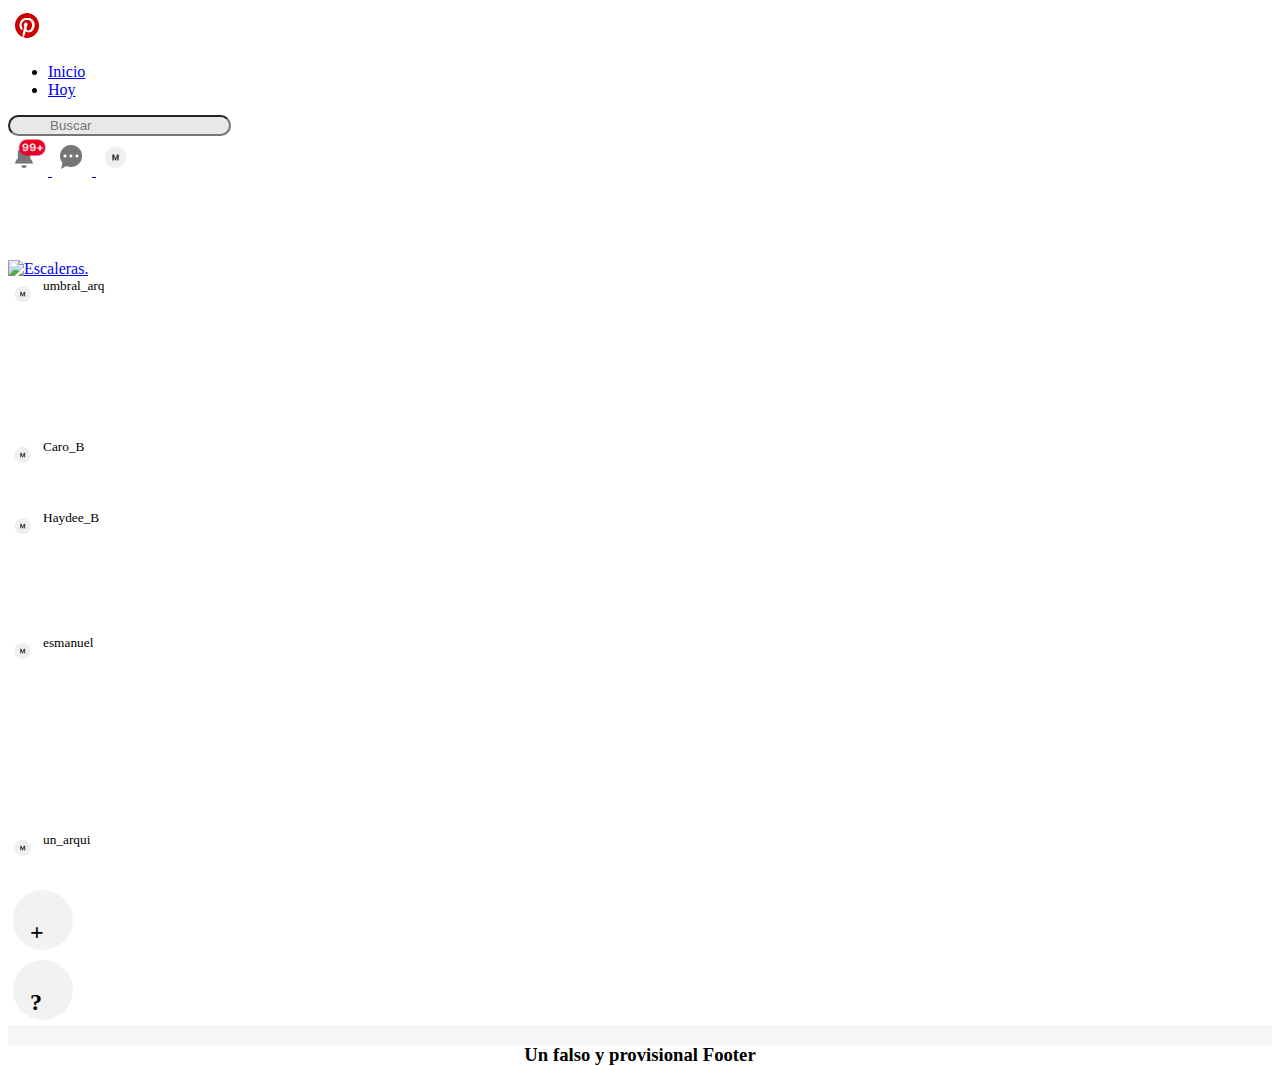
==== index.html @ 9bbf5697 "cambios carta" ====
<!doctype html>
<html lang="en">

<head>
    <meta charset="utf-8">
    <meta name="viewport" content="width=device-width, initial-scale=1">
    <title>Clon Pinterest Bootstrap</title>
    <link href="https://cdn.jsdelivr.net/npm/bootstrap@5.2.0-beta1/dist/css/bootstrap.min.css" rel="stylesheet"
        integrity="sha384-0evHe/X+R7YkIZDRvuzKMRqM+OrBnVFBL6DOitfPri4tjfHxaWutUpFmBp4vmVor" crossorigin="anonymous">
    <link rel="stylesheet" href="style.css">
</head>

<body>
    <!---------------------- MENU NAVEGACION ------------------------>
    <nav class="navbar fixed-top navbar-expand-sm bg-light ">
        <div class="container-fluid">
            <!-- ICONO PINTEREST -->
            <div class="collapse navbar-collapse" id="navbarSupportedContent">
                <a class="navbar-brand" href="index.html">
                    <img src="./img/icono.png" alt="" width="40" height="35">
                </a>

                <ul class="navbar-nav me-auto mb-2 mb-lg-0">
                    <li class="nav-item">
                        <!-- BOTON INICIO Y HOY -->
                        <a class="nav-link active" aria-current="page" href="#">Inicio</a>
                    </li>
                    <li class="nav-item">
                        <a class="nav-link" href="#">Hoy</a>
                    </li>
                    <!-- BARRA BUSQUEDA -->
                </ul>
                <form class="container-fluid">
                    <div class="input-group">
                        <input type="text" class="form-control barra-busqueda-inicio" placeholder="Buscar"
                            aria-label="Buscar" aria-describedby="basic-addon1">
                    </div>
                </form>
                <!-- ICONOS FINAL -->
                <a class="navbar-brand" href="#">
                    <img src="./img/icono-campana.png" alt="" width="40" height="40">
                </a>
                <a class="navbar-brand" href="#">
                    <img src="./img/icono-bandeja.png" alt="" width="40" height="40">
                </a>
                <a class="navbar-brand" href="#">
                    <img src="./img/icono-perfil.png" alt="" width="40" height="40">
                </a>
            </div>
        </div>
    </nav>

    <!--------------- GRID MENÚ PRINCIPAL IMAGENES ----------------->
    <main>
        <div class="container overflow-hidden">
            <!-- FILA DE IMAGENES -->
            <div class="row m-5">
                <!-- style="border: 1px solid black; -->
                <!-- COLUMNA 1 -->
                <div class="col-sm-6 col-md-4 col-lg-2">

                    <div>
                        <a href="card.html">
                            <img class="w-100 rounded" src="https://www.revistaconstruye.com.mx/images/cara.jpg" alt="Escaleras.">
                        </a>
                        <!-- ALGUNAS IMAGENES TIENEN UN <div class="pie-foto"> QUE INCLUYE LA IMAGEN, ICONO DE PERFIL Y NOMBRE DE PERFIL-->
                        <div class="pie-foto">
                            <a class="icono-pie-foto" href="#">
                                <img src="./img/icono-perfil.png" alt="icono perfil" width="30" height="30">
                            </a>
                            <a class="link-pie-foto" href="#">
                                umbral_arq
                            </a>
                        </div>
                    </div>
                    <div>
                        <a href="">
                            <img class="w-100 mb-4 rounded"
                                src="https://i.pinimg.com/736x/e6/e6/c8/e6e6c85602fadab7f63e1113e98d6222.jpg" alt="">
                        </a>
                    </div>
                    <div>
                        <a href="">
                            <img class="w-100 mb-4 rounded"
                                src="https://i.pinimg.com/originals/6b/49/d1/6b49d177ff9ed7dda107e57ac843c6bc.jpg"
                                alt="">
                        </a>
                    </div>
                    <div>
                        <a href="">
                            <img class="w-100 mb-4 rounded"
                                src="https://fundacioncompartir.org/sites/default/files/styles/articulo/public/interiorismo-sostenible-una-nueva-alternativa-de-formacion-tecnologica.jpg?itok=Lvz7hcbD"
                                alt="">
                        </a>
                    </div>
                </div>
                <!-- COLUMNA 2 -->
                <div class="col-sm-6 col-md-4 col-lg-2">
                    <div>
                        <a href=""><img class="w-100 mb-4 rounded"
                                src="https://parkemueble.com/wp-content/uploads/2021/04/jardin-vertical-interior-703x1120.jpg"
                                alt="">
                        </a>
                    </div>
                    <div>
                        <a href="">
                            <img class="w-100 mb-4 rounded"
                                src="https://www.precisioncraft.com/log-homes-blog/wp-content/uploads/2018/09/Meitl-ext-dusk-1020x685.jpg"
                                alt="">
                        </a>
                    </div>
                    <div>
                        <a href="">
                            <img class="w-100 mb-4 rounded"
                                src="https://tallersan.com.mx/wp-content/uploads/2021/10/LINEA-VERTICAL-2-2-1024x1024.png"
                                alt="">
                        </a>
                    </div>
                    <div>
                        <a href="">
                            <img class="w-100 rounded"
                                src="https://i.pinimg.com/736x/69/54/df/6954df409f6b51d8728306b0836eb4db.jpg" alt="">
                        </a>
                        <div class="pie-foto">
                            <a class="icono-pie-foto" href="#">
                                <img src="./img/icono-perfil.png" alt="" width="30" height="30">
                                <a class="link-pie-foto" href="#">
                                    Caro_B
                                </a>
                        </div>
                    </div>
                </div>
                <!-- COLUMNA 3 -->
                <div class="col-sm-6 col-md-4 col-lg-2">
                    <div>
                        <a href="">
                            <img class="w-100 mb-4 rounded"
                                src="https://i.pinimg.com/736x/23/f4/57/23f457a7b0473db535b6ed5d83ae862d--modern-exterior-exterior-design.jpg"
                                alt="">
                        </a>
                    </div>
                    <div>
                        <a href="">
                            <img class="w-100 rounded"
                                src="https://i0.wp.com/nimvo.com/wp-content/uploads/2017/07/Glass-House.jpg?fit=1800%2C1200&ssl=1"
                                alt="">
                        </a>
                    
                        <div class="pie-foto">
                            <a class="icono-pie-foto" href="#">
                                <img src="./img/icono-perfil.png" alt="" width="30" height="30">
                                <a class="link-pie-foto" href="#">
                                    Haydee_B
                                </a>
                        </div>
                    </div>
                    <div>
                        <a href="">
                            <img class="w-100 mb-4 rounded"
                                src="https://static.wixstatic.com/media/83c04f_bf92b6f4fc2d411b8aaa0c3a75076b15~mv2_d_5616_3744_s_4_2.jpg/v1/fill/w_640,h_1288,al_c,q_85,usm_0.66_1.00_0.01,enc_auto/83c04f_bf92b6f4fc2d411b8aaa0c3a75076b15~mv2_d_5616_3744_s_4_2.jpg"
                                alt="">
                        </a>
                    </div>
                    <div>
                        <a href="">
                            <img class="w-100 mb-4 rounded"
                                src="https://www.precisioncraft.com/log-homes-blog/wp-content/uploads/2018/09/Meitl-ext-dusk-1020x685.jpg"
                                alt="">
                        </a>
                    </div>
                </div>
                <!-- COLUMNA 4 -->
                <div class="col-sm-6 col-md-4 col-lg-2">
                    <div>
                        <a href="">
                            <img class="w-100 mb-4 rounded"
                                src="https://i.pinimg.com/originals/06/b6/07/06b607d2c05ccfaaf02bc918119570c4.jpg"
                                alt="">
                        </a>
                    </div>
                    <div>
                        <a href="">
                            <img class="w-100 mb-4 rounded"
                                src="https://pomelostudio.cl/wp-content/uploads/2020/12/Objects2.png" alt="">
                        </a>
                    </div>
                    <div>
                        <a href="">
                            <img class="w-100 rounded"
                                src="https://i.pinimg.com/originals/ee/a4/6f/eea46f4ede1fa4331032b928c46212d9.jpg"
                                alt="">
                            <div class="pie-foto">
                                <a class="icono-pie-foto" href="#">
                                    <img src="./img/icono-perfil.png" alt="" width="30" height="30">
                                    <a class="link-pie-foto" href="#">
                                        esmanuel
                                    </a>
                            </div>
                        </a>
                    </div>
                    <div>
                        <a href="">
                            <img class="w-100 mb-4 rounded"
                                src="https://1.bp.blogspot.com/-1KqZOXmu-S4/YRa9OCcdAsI/AAAAAAAAEaI/oEqyppSV7sM-t8DVE45Or9UgZJjHdYZ1gCLcBGAsYHQ/s697/IMG_20210814_013146.jpg"
                                alt="">
                        </a>
                    </div>

                </div>
                <!-- COLUMNA 5 -->
                <div class="col-sm-6 col-md-4 col-lg-2">
                    <div>
                        <a href="">
                            <img class="w-100 mb-4 rounded"
                                src="https://assets-news.housing.com/news/wp-content/uploads/2021/11/03131803/duplex-interior-design2.png"
                                alt="">
                        </a>
                    </div>
                    <div>
                        <a href="">
                            <img class="w-100 mb-4 rounded"
                                src="https://encrypted-tbn0.gstatic.com/images?q=tbn:ANd9GcSAKfSPGQS_lQXUj91HM5c5xvQmTDqIciEAuA&usqp=CAU"
                                alt="">
                        </a>
                    </div>
                    <div>
                        <a href="">
                            <img class="w-100 mb-4 rounded"
                                src="https://i.pinimg.com/564x/b0/b4/46/b0b446e636ba1ea6ce8e0a7fee4c9037.jpg" alt="">
                        </a>
                    </div>
                    <div>
                        <a href="">
                            <img class="w-100 mb-4 rounded"
                                src="https://www.teahub.io/photos/full/184-1849208_two-story-modern-glass-house.jpg"
                                alt="">
                        </a>
                    </div>
                </div>
                <!-- COLUMNA 6 -->
                <div class="col-sm-6 col-md-4 col-lg-2">
                    <div>
                        <a href="">
                            <img class="w-100 mb-4 rounded"
                                src="https://i.pinimg.com/736x/8f/f7/aa/8ff7aa135210b48853b421df2eb35d31.jpg" alt="">
                        </a>
                    </div>
                    <div>
                        <a href="">
                            <img class="w-100 mb-4 rounded" src="https://cdn.openpr.com/U/a/Ua01398613_g.jpg" alt="">
                        </a>
                    </div>
                    <div>
                        <a href="">
                            <img class="w-100 mb-4 rounded"
                                src="https://www.neo2.com/wp-content/uploads/2019/12/tendencias-interiorismo-2020-betapuntocero-x-house-2.jpg"
                                alt="">
                        </a>
                    </div>
                    <div>
                        <a href=""><img class="w-100 rounded" src="https://i.ytimg.com/vi/GI71fXmRrLM/maxresdefault.jpg"
                                alt="">
                        </a>
                        <div class="pie-foto">
                            <a class="icono-pie-foto" href="#">
                                <img src="./img/icono-perfil.png" alt="" width="30" height="30">
                                <a class="link-pie-foto" href="#">
                                    un_arqui
                                </a>
                        </div>
                    </div>
                    <div>
                        <a href=""><img class="w-100 mb-4 rounded"
                                src="https://www.whistles.com/on/demandware.static/-/Library-Sites-WHSharedLibrary/default/dw467cf362/images/inspiration/Foggo-And-Thomas-Home-The-Modern-House-2-768x512.jpg"
                                alt="">
                        </a>
                    </div>

                </div>


            </div>



        </div>
        <!-- BOTONES FLOTADOS SUMA E INTERROGACION -->
        <div class="simbolos position-fixed">
            <div class="atajo">
                <p class="pieza">+</p>
            </div>
            <div class="atajo">
                <p class="pieza"> ?</p>
            </div>
        </div>
    </main>




    <footer class="footer">
        <h3>Un falso y provisional Footer</h3>

    </footer>
    <script src="https://cdn.jsdelivr.net/npm/bootstrap@5.2.0-beta1/dist/js/bootstrap.bundle.min.js"
        integrity="sha384-pprn3073KE6tl6bjs2QrFaJGz5/SUsLqktiwsUTF55Jfv3qYSDhgCecCxMW52nD2"
        crossorigin="anonymous"></script>
</body>

</html>
---- style.css ----
main{
    margin-top: 80px;
}
.barra-busqueda-inicio{
    padding-left: 40px;
    border-radius: 30px;
    background-color: rgb(232, 232, 232);
}

.pie-foto{
    display: flex;
    justify-content: flex-start;
    align-content: flex-end;
}
.icono-pie-foto{
    width: 35px;
    height: 35px;
}
.link-pie-foto{
    font-size: smaller;
    color: black;
    text-decoration: none;

}
.simbolos{
    
    display: flex;
    flex-direction: column;
    align-content: center;
    justify-content: space-around;
    right: 50px;
    bottom: 25px;
}
.atajo{
    margin: 5px;
    padding: 5px;
    width: 50px;
    height: 50px;
    background-color: rgb(242, 242, 242);
    border-radius: 100px;
    font-weight: 800;
    font-size: x-large; 

}
.pieza{
    margin-left: 12px;
    display: flex;
    justify-self: flex-start;
    align-items: center;
}
.footer{
    height: 20px;
    background-color: rgb(246, 246, 246);
    display: flex;
    justify-content: center;
}
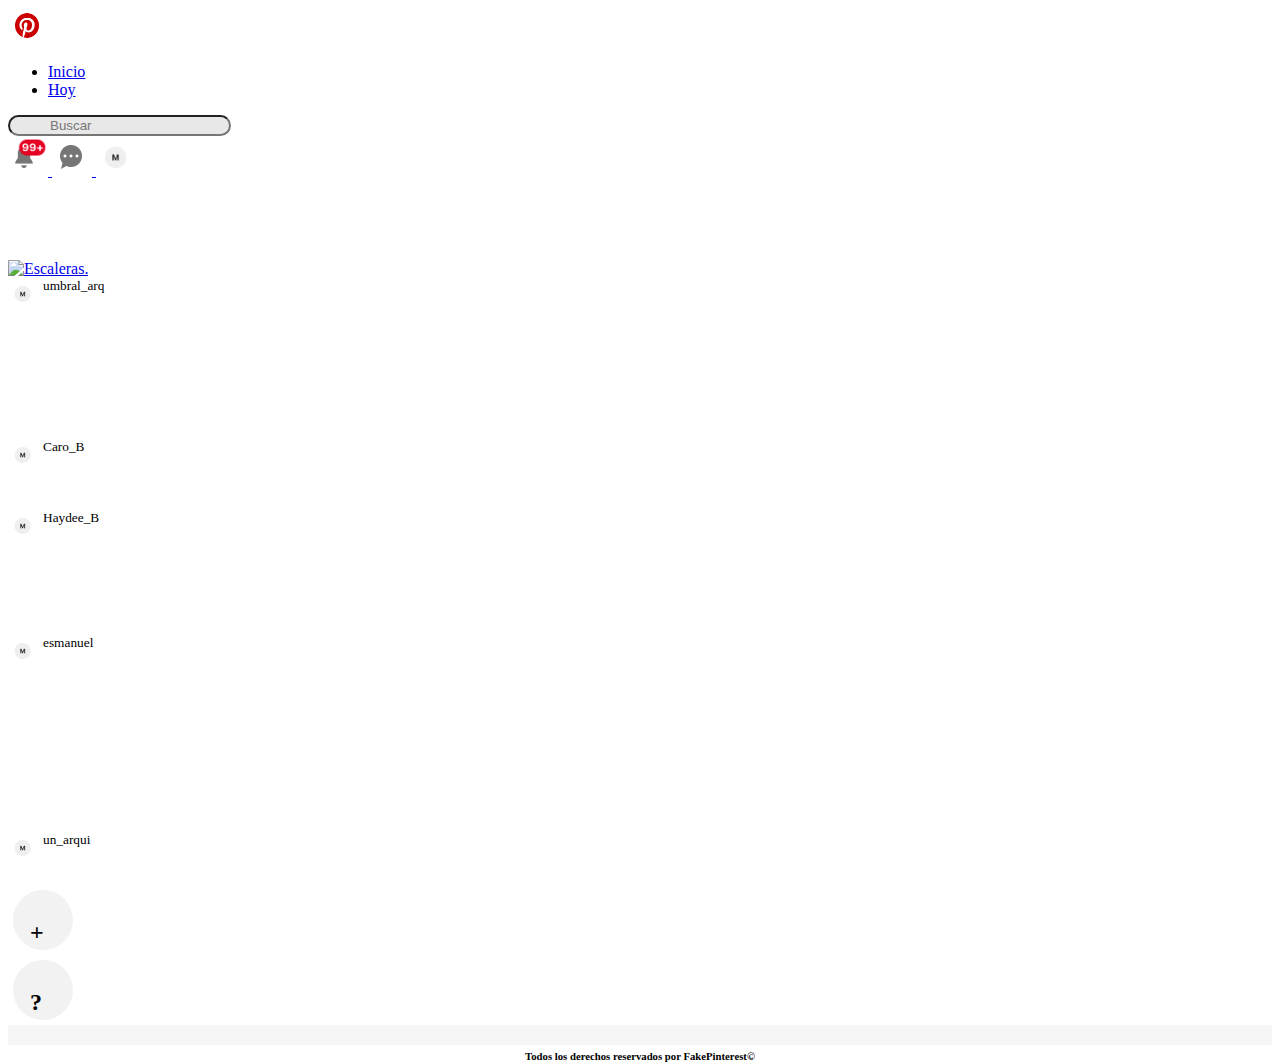
==== commit 7ccf926e: "cambios en Footer" ====
--- a/index.html
+++ b/index.html
@@ -298,10 +298,11 @@
 
 
 
-    <footer class="footer">
-        <h3>Un falso y provisional Footer</h3>
-
-    </footer>
+    <!-- FOOTER FAKE PINTEREST -->
+  <footer class="footer">
+    <h6>Todos los derechos reservados por FakePinterest©</h6>
+
+</footer>
     <script src="https://cdn.jsdelivr.net/npm/bootstrap@5.2.0-beta1/dist/js/bootstrap.bundle.min.js"
         integrity="sha384-pprn3073KE6tl6bjs2QrFaJGz5/SUsLqktiwsUTF55Jfv3qYSDhgCecCxMW52nD2"
         crossorigin="anonymous"></script>
--- a/style.css
+++ b/style.css
@@ -5,6 +5,10 @@
     padding-left: 40px;
     border-radius: 30px;
     background-color: rgb(232, 232, 232);
+}
+
+.save {
+    border-radius: 5rem;
 }
 
 .pie-foto{
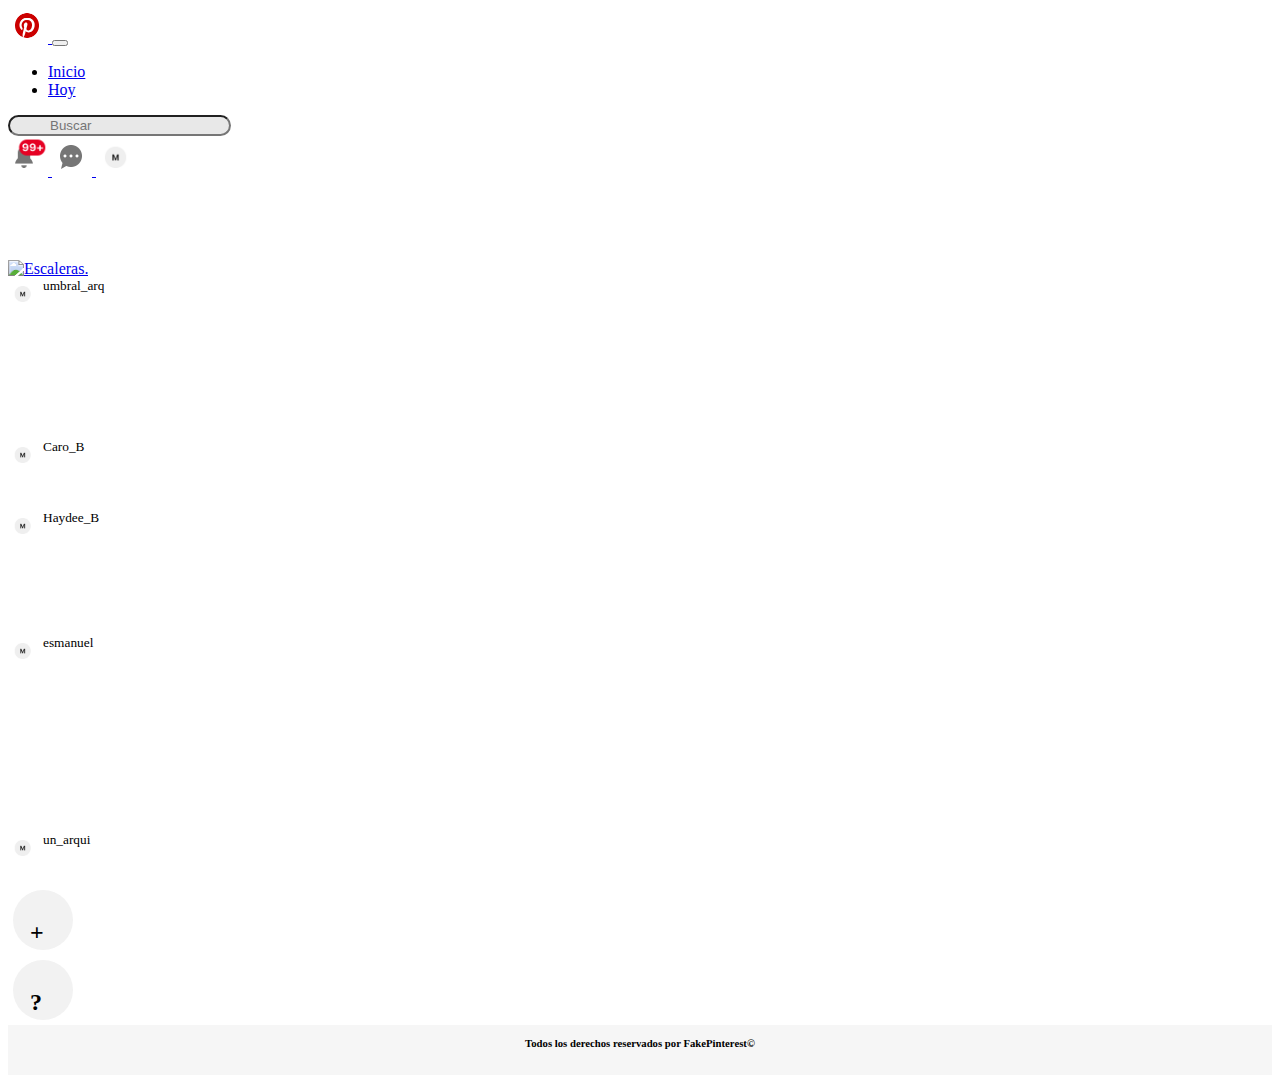
==== commit 559a6ec7: "Cambios en la barra de navegacion para hacerla responsiva" ====
--- a/index.html
+++ b/index.html
@@ -12,23 +12,24 @@
 
 <body>
     <!---------------------- MENU NAVEGACION ------------------------>
-    <nav class="navbar fixed-top navbar-expand-sm bg-light ">
+    <nav class="navbar navbar-expand-lg fixed-top bg-light">
         <div class="container-fluid">
-            <!-- ICONO PINTEREST -->
-            <div class="collapse navbar-collapse" id="navbarSupportedContent">
-                <a class="navbar-brand" href="index.html">
-                    <img src="./img/icono.png" alt="" width="40" height="35">
-                </a>
-
+            <a class="navbar-brand" href="index.html">
+                <img src="./img/icono.png" alt="" width="40" height="35">
+            </a>
+            <a class="navbar-brand nombre-pinterest" href="index.html">FakePinterest</a>
+            <button class="navbar-toggler" type="button" data-bs-toggle="collapse" data-bs-target="#navbarTogglerDemo02"
+                aria-controls="navbarTogglerDemo02" aria-expanded="false" aria-label="Toggle navigation">
+                <span class="navbar-toggler-icon"></span>
+            </button>
+            <div class="collapse navbar-collapse" id="navbarTogglerDemo02">
                 <ul class="navbar-nav me-auto mb-2 mb-lg-0">
                     <li class="nav-item">
-                        <!-- BOTON INICIO Y HOY -->
                         <a class="nav-link active" aria-current="page" href="#">Inicio</a>
                     </li>
                     <li class="nav-item">
                         <a class="nav-link" href="#">Hoy</a>
                     </li>
-                    <!-- BARRA BUSQUEDA -->
                 </ul>
                 <form class="container-fluid">
                     <div class="input-group">
@@ -36,16 +37,21 @@
                             aria-label="Buscar" aria-describedby="basic-addon1">
                     </div>
                 </form>
-                <!-- ICONOS FINAL -->
-                <a class="navbar-brand" href="#">
+
+                <a class="navbar-brand icon-nav" href="#">
                     <img src="./img/icono-campana.png" alt="" width="40" height="40">
                 </a>
-                <a class="navbar-brand" href="#">
+
+
+                <a class="navbar-brand icon-nav" href="#">
                     <img src="./img/icono-bandeja.png" alt="" width="40" height="40">
                 </a>
-                <a class="navbar-brand" href="#">
+
+
+                <a class="navbar-brand icon-nav" href="#">
                     <img src="./img/icono-perfil.png" alt="" width="40" height="40">
                 </a>
+
             </div>
         </div>
     </nav>
@@ -74,20 +80,20 @@
                         </div>
                     </div>
                     <div>
-                        <a href="">
+                        <a href="#">
                             <img class="w-100 mb-4 rounded"
                                 src="https://i.pinimg.com/736x/e6/e6/c8/e6e6c85602fadab7f63e1113e98d6222.jpg" alt="">
                         </a>
                     </div>
                     <div>
-                        <a href="">
+                        <a href="#">
                             <img class="w-100 mb-4 rounded"
                                 src="https://i.pinimg.com/originals/6b/49/d1/6b49d177ff9ed7dda107e57ac843c6bc.jpg"
                                 alt="">
                         </a>
                     </div>
                     <div>
-                        <a href="">
+                        <a href="#">
                             <img class="w-100 mb-4 rounded"
                                 src="https://fundacioncompartir.org/sites/default/files/styles/articulo/public/interiorismo-sostenible-una-nueva-alternativa-de-formacion-tecnologica.jpg?itok=Lvz7hcbD"
                                 alt="">
@@ -97,27 +103,27 @@
                 <!-- COLUMNA 2 -->
                 <div class="col-sm-6 col-md-4 col-lg-2">
                     <div>
-                        <a href=""><img class="w-100 mb-4 rounded"
+                        <a href="#"><img class="w-100 mb-4 rounded"
                                 src="https://parkemueble.com/wp-content/uploads/2021/04/jardin-vertical-interior-703x1120.jpg"
                                 alt="">
                         </a>
                     </div>
                     <div>
-                        <a href="">
+                        <a href="#">
                             <img class="w-100 mb-4 rounded"
                                 src="https://www.precisioncraft.com/log-homes-blog/wp-content/uploads/2018/09/Meitl-ext-dusk-1020x685.jpg"
                                 alt="">
                         </a>
                     </div>
                     <div>
-                        <a href="">
+                        <a href="#">
                             <img class="w-100 mb-4 rounded"
                                 src="https://tallersan.com.mx/wp-content/uploads/2021/10/LINEA-VERTICAL-2-2-1024x1024.png"
                                 alt="">
                         </a>
                     </div>
                     <div>
-                        <a href="">
+                        <a href="#">
                             <img class="w-100 rounded"
                                 src="https://i.pinimg.com/736x/69/54/df/6954df409f6b51d8728306b0836eb4db.jpg" alt="">
                         </a>
@@ -133,14 +139,14 @@
                 <!-- COLUMNA 3 -->
                 <div class="col-sm-6 col-md-4 col-lg-2">
                     <div>
-                        <a href="">
+                        <a href="#">
                             <img class="w-100 mb-4 rounded"
                                 src="https://i.pinimg.com/736x/23/f4/57/23f457a7b0473db535b6ed5d83ae862d--modern-exterior-exterior-design.jpg"
                                 alt="">
                         </a>
                     </div>
                     <div>
-                        <a href="">
+                        <a href="#">
                             <img class="w-100 rounded"
                                 src="https://i0.wp.com/nimvo.com/wp-content/uploads/2017/07/Glass-House.jpg?fit=1800%2C1200&ssl=1"
                                 alt="">
@@ -155,14 +161,14 @@
                         </div>
                     </div>
                     <div>
-                        <a href="">
+                        <a href="#">
                             <img class="w-100 mb-4 rounded"
                                 src="https://static.wixstatic.com/media/83c04f_bf92b6f4fc2d411b8aaa0c3a75076b15~mv2_d_5616_3744_s_4_2.jpg/v1/fill/w_640,h_1288,al_c,q_85,usm_0.66_1.00_0.01,enc_auto/83c04f_bf92b6f4fc2d411b8aaa0c3a75076b15~mv2_d_5616_3744_s_4_2.jpg"
                                 alt="">
                         </a>
                     </div>
                     <div>
-                        <a href="">
+                        <a href="#">
                             <img class="w-100 mb-4 rounded"
                                 src="https://www.precisioncraft.com/log-homes-blog/wp-content/uploads/2018/09/Meitl-ext-dusk-1020x685.jpg"
                                 alt="">
@@ -172,20 +178,20 @@
                 <!-- COLUMNA 4 -->
                 <div class="col-sm-6 col-md-4 col-lg-2">
                     <div>
-                        <a href="">
+                        <a href="#">
                             <img class="w-100 mb-4 rounded"
                                 src="https://i.pinimg.com/originals/06/b6/07/06b607d2c05ccfaaf02bc918119570c4.jpg"
                                 alt="">
                         </a>
                     </div>
                     <div>
-                        <a href="">
+                        <a href="#">
                             <img class="w-100 mb-4 rounded"
                                 src="https://pomelostudio.cl/wp-content/uploads/2020/12/Objects2.png" alt="">
                         </a>
                     </div>
                     <div>
-                        <a href="">
+                        <a href="#">
                             <img class="w-100 rounded"
                                 src="https://i.pinimg.com/originals/ee/a4/6f/eea46f4ede1fa4331032b928c46212d9.jpg"
                                 alt="">
@@ -199,7 +205,7 @@
                         </a>
                     </div>
                     <div>
-                        <a href="">
+                        <a href="#">
                             <img class="w-100 mb-4 rounded"
                                 src="https://1.bp.blogspot.com/-1KqZOXmu-S4/YRa9OCcdAsI/AAAAAAAAEaI/oEqyppSV7sM-t8DVE45Or9UgZJjHdYZ1gCLcBGAsYHQ/s697/IMG_20210814_013146.jpg"
                                 alt="">
@@ -210,27 +216,27 @@
                 <!-- COLUMNA 5 -->
                 <div class="col-sm-6 col-md-4 col-lg-2">
                     <div>
-                        <a href="">
+                        <a href="#">
                             <img class="w-100 mb-4 rounded"
                                 src="https://assets-news.housing.com/news/wp-content/uploads/2021/11/03131803/duplex-interior-design2.png"
                                 alt="">
                         </a>
                     </div>
                     <div>
-                        <a href="">
+                        <a href="#">
                             <img class="w-100 mb-4 rounded"
                                 src="https://encrypted-tbn0.gstatic.com/images?q=tbn:ANd9GcSAKfSPGQS_lQXUj91HM5c5xvQmTDqIciEAuA&usqp=CAU"
                                 alt="">
                         </a>
                     </div>
                     <div>
-                        <a href="">
+                        <a href="#">
                             <img class="w-100 mb-4 rounded"
                                 src="https://i.pinimg.com/564x/b0/b4/46/b0b446e636ba1ea6ce8e0a7fee4c9037.jpg" alt="">
                         </a>
                     </div>
                     <div>
-                        <a href="">
+                        <a href="#">
                             <img class="w-100 mb-4 rounded"
                                 src="https://www.teahub.io/photos/full/184-1849208_two-story-modern-glass-house.jpg"
                                 alt="">
@@ -240,25 +246,25 @@
                 <!-- COLUMNA 6 -->
                 <div class="col-sm-6 col-md-4 col-lg-2">
                     <div>
-                        <a href="">
+                        <a href="#">
                             <img class="w-100 mb-4 rounded"
                                 src="https://i.pinimg.com/736x/8f/f7/aa/8ff7aa135210b48853b421df2eb35d31.jpg" alt="">
                         </a>
                     </div>
                     <div>
-                        <a href="">
+                        <a href="#">
                             <img class="w-100 mb-4 rounded" src="https://cdn.openpr.com/U/a/Ua01398613_g.jpg" alt="">
                         </a>
                     </div>
                     <div>
-                        <a href="">
+                        <a href="#">
                             <img class="w-100 mb-4 rounded"
                                 src="https://www.neo2.com/wp-content/uploads/2019/12/tendencias-interiorismo-2020-betapuntocero-x-house-2.jpg"
                                 alt="">
                         </a>
                     </div>
                     <div>
-                        <a href=""><img class="w-100 rounded" src="https://i.ytimg.com/vi/GI71fXmRrLM/maxresdefault.jpg"
+                        <a href="#"><img class="w-100 rounded" src="https://i.ytimg.com/vi/GI71fXmRrLM/maxresdefault.jpg"
                                 alt="">
                         </a>
                         <div class="pie-foto">
@@ -270,7 +276,7 @@
                         </div>
                     </div>
                     <div>
-                        <a href=""><img class="w-100 mb-4 rounded"
+                        <a href="#"><img class="w-100 mb-4 rounded"
                                 src="https://www.whistles.com/on/demandware.static/-/Library-Sites-WHSharedLibrary/default/dw467cf362/images/inspiration/Foggo-And-Thomas-Home-The-Modern-House-2-768x512.jpg"
                                 alt="">
                         </a>
--- a/style.css
+++ b/style.css
@@ -1,16 +1,13 @@
 main{
     margin-top: 80px;
 }
+/* MENU NAVEGACION */
 .barra-busqueda-inicio{
     padding-left: 40px;
     border-radius: 30px;
     background-color: rgb(232, 232, 232);
 }
-
-.save {
-    border-radius: 5rem;
-}
-
+/* IMAGENES */
 .pie-foto{
     display: flex;
     justify-content: flex-start;
@@ -26,6 +23,24 @@
     text-decoration: none;
 
 }
+/* TARJETA E INTERIOR */
+.tarjeta {
+    border-radius: 2rem;
+    border: none;
+}
+
+
+.save {
+    border-radius: 5rem;
+}
+
+h6{
+    text-align: center;
+    padding: 10px;
+    margin-top: 10px;
+
+}
+/* SIMBOLOS DE + E ? FLOTADOS */
 .simbolos{
     
     display: flex;
@@ -52,9 +67,26 @@
     justify-self: flex-start;
     align-items: center;
 }
+/* FOOTER */
 .footer{
-    height: 20px;
+    height: 50px;
     background-color: rgb(246, 246, 246);
     display: flex;
     justify-content: center;
-}+    align-items: center;
+}
+
+/* MEDIA QUERY */
+/* EN ESTE MEDIA QUERY SE DESAPARECEN LOS ÍCONOS DE BANDEJA, NOTIFICACIÓN Y PERFIL AL MOMENTO DE CONTRAERSE */
+@media only screen and (max-width:994px){
+    .icon-nav{
+        display: none;
+    }
+   }
+
+/* EN ESTE MEDIA QUERY SE APARECE LA PALABRA "FAKEPINTEREST" AL MOMENTO DE CONTRAERSE*/
+@media only screen and (min-width:994px){
+    .nombre-pinterest{
+        display: none;
+    }
+   }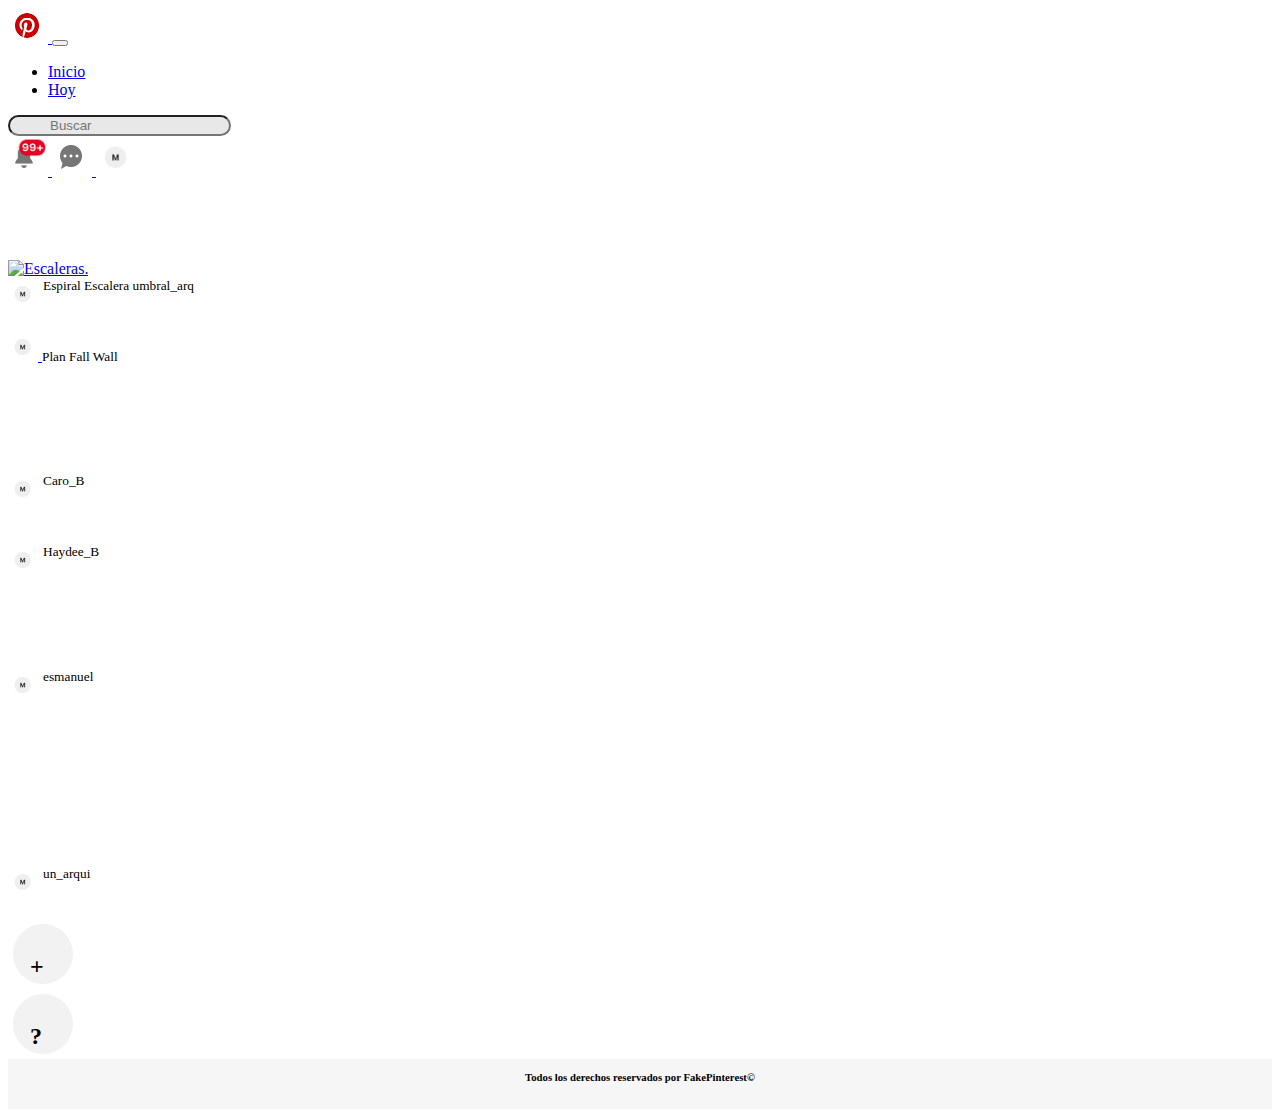
==== commit 73ff15a9: "2da imagen cambiada" ====
--- a/index.html
+++ b/index.html
@@ -75,7 +75,7 @@
                                 <img src="./img/icono-perfil.png" alt="icono perfil" width="30" height="30">
                             </a>
                             <a class="link-pie-foto" href="#">
-                                umbral_arq
+                                Espiral Escalera umbral_arq
                             </a>
                         </div>
                     </div>
@@ -84,6 +84,14 @@
                             <img class="w-100 mb-4 rounded"
                                 src="https://i.pinimg.com/736x/e6/e6/c8/e6e6c85602fadab7f63e1113e98d6222.jpg" alt="">
                         </a>
+                        <div>
+                            <a class="icono-pie-foto" href="#">
+                                <img src="./img/icono-perfil.png" alt="icono perfil" width="30" height="30">
+                            </a>
+                            <a class="link-pie-foto" href="#">
+                                Plan Fall Wall
+                            </a>
+                        </div>
                     </div>
                     <div>
                         <a href="#">
--- a/style.css
+++ b/style.css
@@ -39,6 +39,46 @@
     padding: 10px;
     margin-top: 10px;
 
+}
+.upl-perfil{
+    margin-top: 40px;
+    display: flex;
+    justify-content: space-between;
+    align-content: center;
+}
+.perf{
+    
+    display: flex;
+    justify-content: flex-start;
+    align-content: center;
+}
+.icono-perfil{
+    display: flex;
+    justify-items: center;
+    align-self: center;
+
+}
+.datos-perfil{
+    display: flex;
+    flex-direction: column;
+    justify-content: center;
+    align-content: flex-start;
+}
+.contenedor-seguir{
+    display: flex;
+    flex-direction: column;
+    justify-content: center;
+    align-content: flex-start;
+}
+.seguir{
+    background-color: rgb(217, 217, 217);
+    color: #000000;
+    border-radius: 5rem;
+    border:none;
+    font-weight: 500;
+}
+.datos p{
+    font-size: small;
 }
 /* SIMBOLOS DE + E ? FLOTADOS */
 .simbolos{
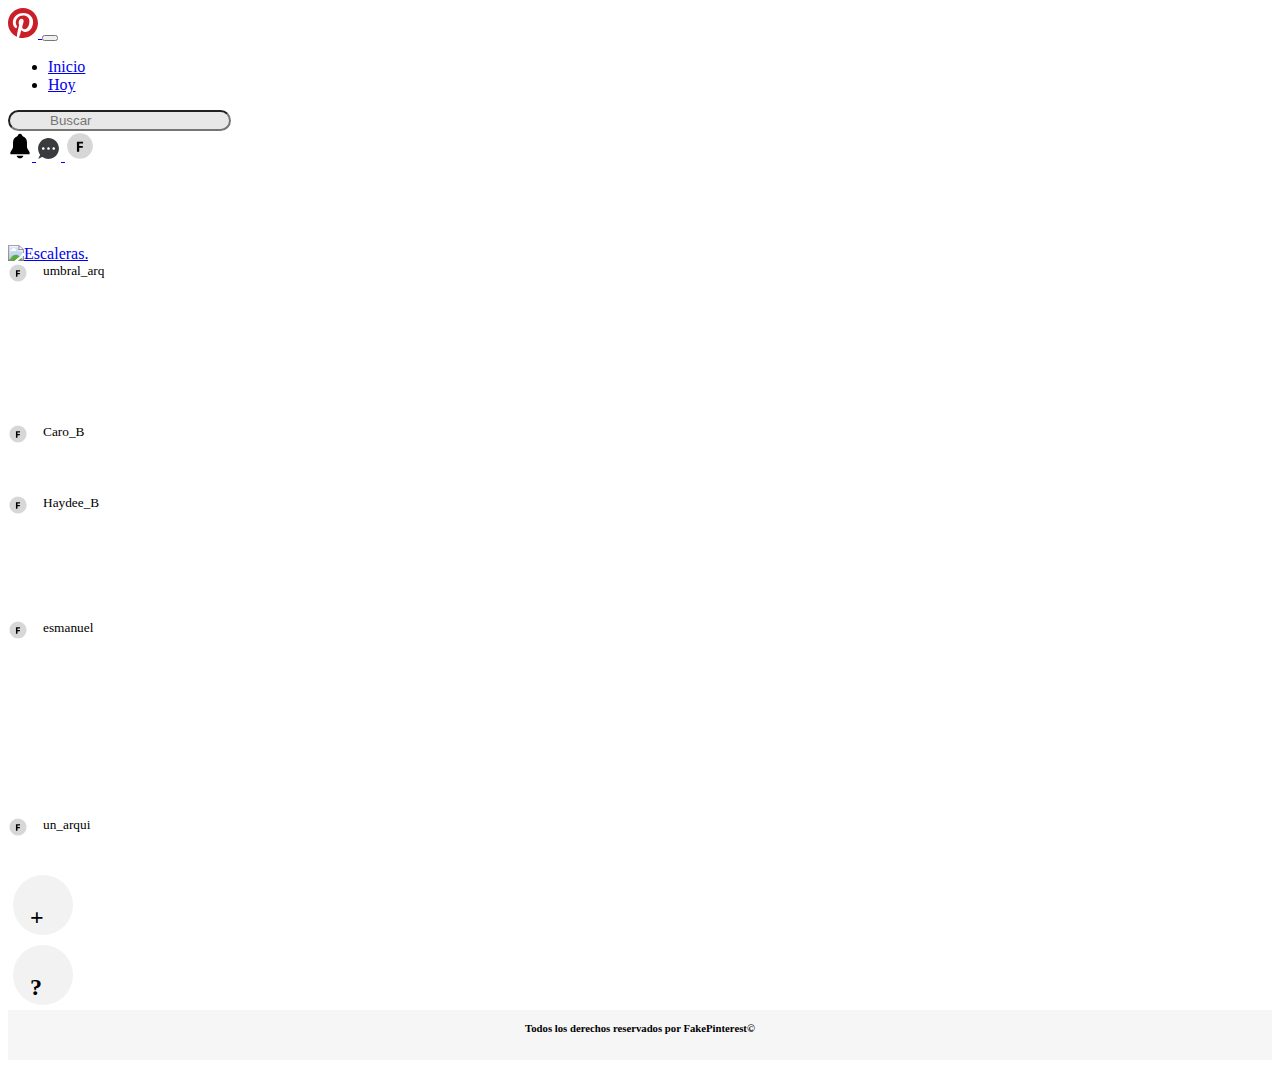
==== commit 0ced1221: "iconos" ====
--- a/index.html
+++ b/index.html
@@ -15,7 +15,7 @@
     <nav class="navbar navbar-expand-lg fixed-top bg-light">
         <div class="container-fluid">
             <a class="navbar-brand" href="index.html">
-                <img src="./img/icono.png" alt="" width="40" height="35">
+                <img src="./img/pinterest-icono.svg" alt="" width="auto" height="30">
             </a>
             <a class="navbar-brand nombre-pinterest" href="index.html">FakePinterest</a>
             <button class="navbar-toggler" type="button" data-bs-toggle="collapse" data-bs-target="#navbarTogglerDemo02"
@@ -39,17 +39,17 @@
                 </form>
 
                 <a class="navbar-brand icon-nav" href="#">
-                    <img src="./img/icono-campana.png" alt="" width="40" height="40">
+                    <img src="./img/icono-campana.svg" alt="" width="auto" height="30">
                 </a>
-
-
+    
+    
                 <a class="navbar-brand icon-nav" href="#">
-                    <img src="./img/icono-bandeja.png" alt="" width="40" height="40">
+                    <img src="./img/icono-bandeja.svg" alt="" width="auto" height="25">
                 </a>
-
-
+    
+    
                 <a class="navbar-brand icon-nav" href="#">
-                    <img src="./img/icono-perfil.png" alt="" width="40" height="40">
+                    <img src="./img/icono-perfil.svg" alt="" width="auto" height="30">
                 </a>
 
             </div>
@@ -72,10 +72,10 @@
                         <!-- ALGUNAS IMAGENES TIENEN UN <div class="pie-foto"> QUE INCLUYE LA IMAGEN, ICONO DE PERFIL Y NOMBRE DE PERFIL-->
                         <div class="pie-foto">
                             <a class="icono-pie-foto" href="#">
-                                <img src="./img/icono-perfil.png" alt="icono perfil" width="30" height="30">
+                                <img src="./img/icono-perfil.svg" alt="icono perfil" width="auto" height="20">
                             </a>
                             <a class="link-pie-foto" href="#">
-                                Espiral Escalera umbral_arq
+                                umbral_arq
                             </a>
                         </div>
                     </div>
@@ -84,14 +84,6 @@
                             <img class="w-100 mb-4 rounded"
                                 src="https://i.pinimg.com/736x/e6/e6/c8/e6e6c85602fadab7f63e1113e98d6222.jpg" alt="">
                         </a>
-                        <div>
-                            <a class="icono-pie-foto" href="#">
-                                <img src="./img/icono-perfil.png" alt="icono perfil" width="30" height="30">
-                            </a>
-                            <a class="link-pie-foto" href="#">
-                                Plan Fall Wall
-                            </a>
-                        </div>
                     </div>
                     <div>
                         <a href="#">
@@ -137,7 +129,7 @@
                         </a>
                         <div class="pie-foto">
                             <a class="icono-pie-foto" href="#">
-                                <img src="./img/icono-perfil.png" alt="" width="30" height="30">
+                                <img src="./img/icono-perfil.svg" alt="" width="auto" height="20">
                                 <a class="link-pie-foto" href="#">
                                     Caro_B
                                 </a>
@@ -162,7 +154,7 @@
                     
                         <div class="pie-foto">
                             <a class="icono-pie-foto" href="#">
-                                <img src="./img/icono-perfil.png" alt="" width="30" height="30">
+                                <img src="./img/icono-perfil.svg" alt="" width="auto" height="20">
                                 <a class="link-pie-foto" href="#">
                                     Haydee_B
                                 </a>
@@ -205,7 +197,7 @@
                                 alt="">
                             <div class="pie-foto">
                                 <a class="icono-pie-foto" href="#">
-                                    <img src="./img/icono-perfil.png" alt="" width="30" height="30">
+                                    <img src="./img/icono-perfil.svg" alt="" width="auto" height="20">
                                     <a class="link-pie-foto" href="#">
                                         esmanuel
                                     </a>
@@ -277,7 +269,7 @@
                         </a>
                         <div class="pie-foto">
                             <a class="icono-pie-foto" href="#">
-                                <img src="./img/icono-perfil.png" alt="" width="30" height="30">
+                                <img src="./img/icono-perfil.svg" alt="" width="auto" height="20">
                                 <a class="link-pie-foto" href="#">
                                     un_arqui
                                 </a>
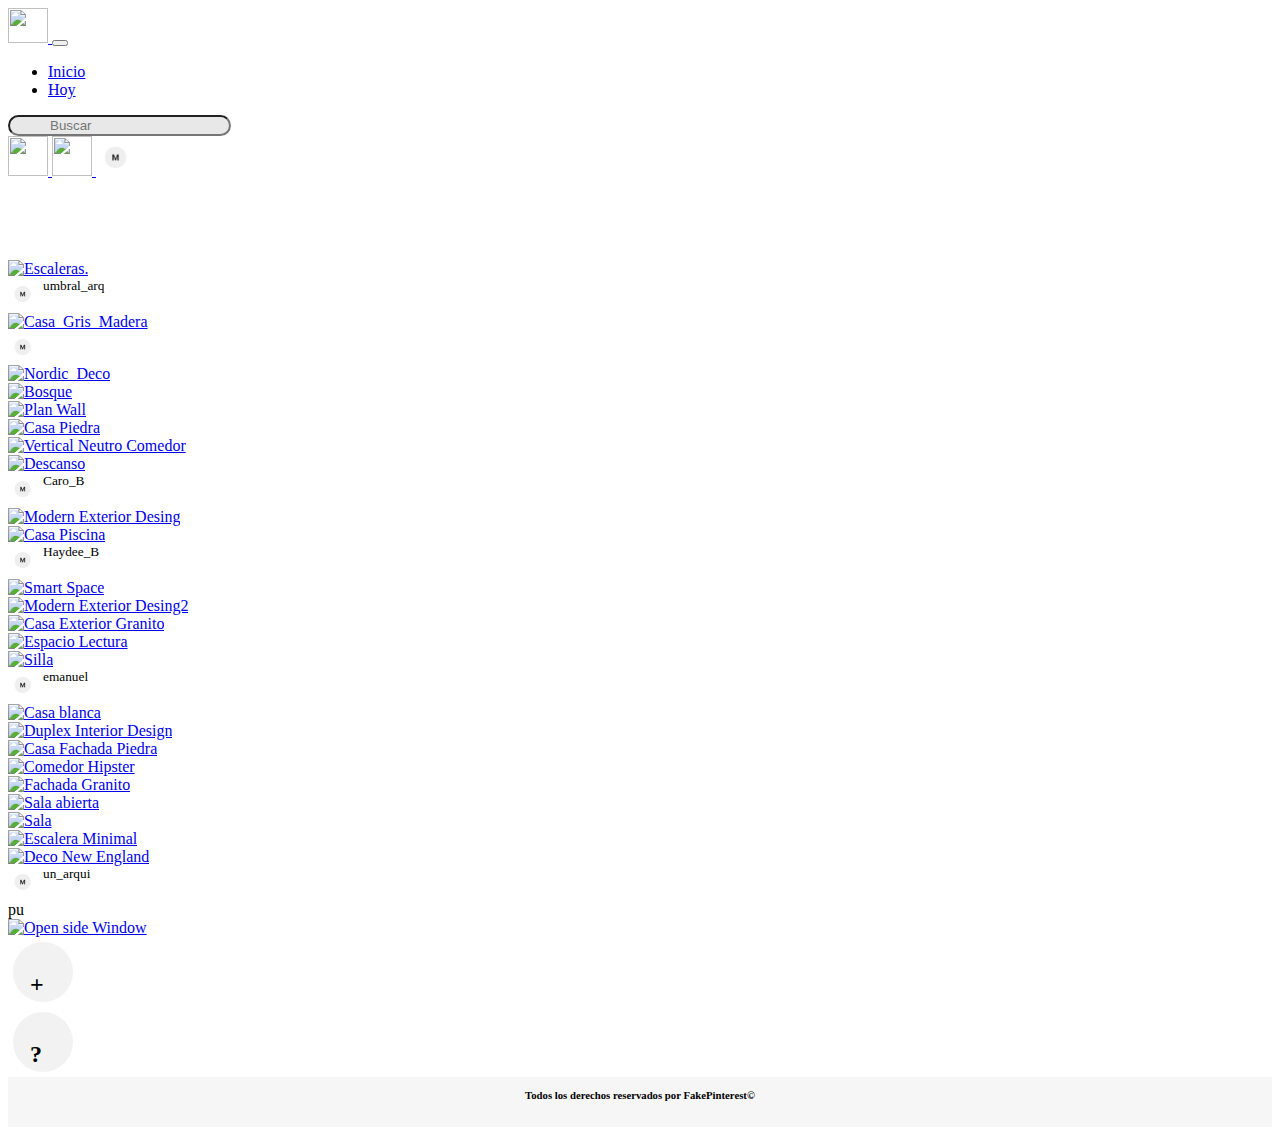
==== commit b0df917e: "nombre en alt" ====
--- a/index.html
+++ b/index.html
@@ -15,7 +15,7 @@
     <nav class="navbar navbar-expand-lg fixed-top bg-light">
         <div class="container-fluid">
             <a class="navbar-brand" href="index.html">
-                <img src="./img/pinterest-icono.svg" alt="" width="auto" height="30">
+                <img src="./img/icono.png" alt="" width="40" height="35">
             </a>
             <a class="navbar-brand nombre-pinterest" href="index.html">FakePinterest</a>
             <button class="navbar-toggler" type="button" data-bs-toggle="collapse" data-bs-target="#navbarTogglerDemo02"
@@ -39,17 +39,17 @@
                 </form>
 
                 <a class="navbar-brand icon-nav" href="#">
-                    <img src="./img/icono-campana.svg" alt="" width="auto" height="30">
+                    <img src="./img/icono-campana.png" alt="" width="40" height="40">
                 </a>
-    
-    
+
+
                 <a class="navbar-brand icon-nav" href="#">
-                    <img src="./img/icono-bandeja.svg" alt="" width="auto" height="25">
+                    <img src="./img/icono-bandeja.png" alt="" width="40" height="40">
                 </a>
-    
-    
+
+
                 <a class="navbar-brand icon-nav" href="#">
-                    <img src="./img/icono-perfil.svg" alt="" width="auto" height="30">
+                    <img src="./img/icono-perfil.png" alt="" width="40" height="40">
                 </a>
 
             </div>
@@ -72,31 +72,41 @@
                         <!-- ALGUNAS IMAGENES TIENEN UN <div class="pie-foto"> QUE INCLUYE LA IMAGEN, ICONO DE PERFIL Y NOMBRE DE PERFIL-->
                         <div class="pie-foto">
                             <a class="icono-pie-foto" href="#">
-                                <img src="./img/icono-perfil.svg" alt="icono perfil" width="auto" height="20">
+                                <img src="./img/icono-perfil.png" alt="icono perfil" width="30" height="30">
                             </a>
                             <a class="link-pie-foto" href="#">
-                                umbral_arq
+                               umbral_arq
                             </a>
                         </div>
                     </div>
                     <div>
                         <a href="#">
                             <img class="w-100 mb-4 rounded"
-                                src="https://i.pinimg.com/736x/e6/e6/c8/e6e6c85602fadab7f63e1113e98d6222.jpg" alt="">
-                        </a>
+                                src="https://i.pinimg.com/736x/e6/e6/c8/e6e6c85602fadab7f63e1113e98d6222.jpg" alt="Casa_Gris_Madera">
+                        </a>
+                        <div>
+                            <a class="icono-pie-foto" href="#">
+                                <img src="./img/icono-perfil.png" alt="icono perfil" width="30" height="30">
+                            </a>
+                            <a class="link-pie-foto" href="#"></a>
+                        </div>
                     </div>
                     <div>
                         <a href="#">
                             <img class="w-100 mb-4 rounded"
                                 src="https://i.pinimg.com/originals/6b/49/d1/6b49d177ff9ed7dda107e57ac843c6bc.jpg"
-                                alt="">
-                        </a>
+                                alt="Nordic_Deco">
+                        </a>
+                        <div>
+                            <a class="link-pie-foto" href="#">
+                            </a>
+                        </div>
                     </div>
                     <div>
                         <a href="#">
                             <img class="w-100 mb-4 rounded"
                                 src="https://fundacioncompartir.org/sites/default/files/styles/articulo/public/interiorismo-sostenible-una-nueva-alternativa-de-formacion-tecnologica.jpg?itok=Lvz7hcbD"
-                                alt="">
+                                alt="Bosque">
                         </a>
                     </div>
                 </div>
@@ -105,31 +115,31 @@
                     <div>
                         <a href="#"><img class="w-100 mb-4 rounded"
                                 src="https://parkemueble.com/wp-content/uploads/2021/04/jardin-vertical-interior-703x1120.jpg"
-                                alt="">
+                                alt="Plan Wall">
                         </a>
                     </div>
                     <div>
                         <a href="#">
                             <img class="w-100 mb-4 rounded"
                                 src="https://www.precisioncraft.com/log-homes-blog/wp-content/uploads/2018/09/Meitl-ext-dusk-1020x685.jpg"
-                                alt="">
+                                alt="Casa Piedra">
                         </a>
                     </div>
                     <div>
                         <a href="#">
                             <img class="w-100 mb-4 rounded"
                                 src="https://tallersan.com.mx/wp-content/uploads/2021/10/LINEA-VERTICAL-2-2-1024x1024.png"
-                                alt="">
+                                alt="Vertical Neutro Comedor">
                         </a>
                     </div>
                     <div>
                         <a href="#">
                             <img class="w-100 rounded"
-                                src="https://i.pinimg.com/736x/69/54/df/6954df409f6b51d8728306b0836eb4db.jpg" alt="">
+                                src="https://i.pinimg.com/736x/69/54/df/6954df409f6b51d8728306b0836eb4db.jpg" alt="Descanso">
                         </a>
                         <div class="pie-foto">
                             <a class="icono-pie-foto" href="#">
-                                <img src="./img/icono-perfil.svg" alt="" width="auto" height="20">
+                                <img src="./img/icono-perfil.png" alt="" width="30" height="30">
                                 <a class="link-pie-foto" href="#">
                                     Caro_B
                                 </a>
@@ -142,19 +152,19 @@
                         <a href="#">
                             <img class="w-100 mb-4 rounded"
                                 src="https://i.pinimg.com/736x/23/f4/57/23f457a7b0473db535b6ed5d83ae862d--modern-exterior-exterior-design.jpg"
-                                alt="">
+                                alt="Modern Exterior Desing">
                         </a>
                     </div>
                     <div>
                         <a href="#">
                             <img class="w-100 rounded"
                                 src="https://i0.wp.com/nimvo.com/wp-content/uploads/2017/07/Glass-House.jpg?fit=1800%2C1200&ssl=1"
-                                alt="">
+                                alt="Casa Piscina">
                         </a>
                     
                         <div class="pie-foto">
                             <a class="icono-pie-foto" href="#">
-                                <img src="./img/icono-perfil.svg" alt="" width="auto" height="20">
+                                <img src="./img/icono-perfil.png" alt="" width="30" height="30">
                                 <a class="link-pie-foto" href="#">
                                     Haydee_B
                                 </a>
@@ -164,14 +174,14 @@
                         <a href="#">
                             <img class="w-100 mb-4 rounded"
                                 src="https://static.wixstatic.com/media/83c04f_bf92b6f4fc2d411b8aaa0c3a75076b15~mv2_d_5616_3744_s_4_2.jpg/v1/fill/w_640,h_1288,al_c,q_85,usm_0.66_1.00_0.01,enc_auto/83c04f_bf92b6f4fc2d411b8aaa0c3a75076b15~mv2_d_5616_3744_s_4_2.jpg"
-                                alt="">
+                                alt="Smart Space">
                         </a>
                     </div>
                     <div>
                         <a href="#">
                             <img class="w-100 mb-4 rounded"
                                 src="https://www.precisioncraft.com/log-homes-blog/wp-content/uploads/2018/09/Meitl-ext-dusk-1020x685.jpg"
-                                alt="">
+                                alt="Modern Exterior Desing2">
                         </a>
                     </div>
                 </div>
@@ -181,25 +191,25 @@
                         <a href="#">
                             <img class="w-100 mb-4 rounded"
                                 src="https://i.pinimg.com/originals/06/b6/07/06b607d2c05ccfaaf02bc918119570c4.jpg"
-                                alt="">
-                        </a>
-                    </div>
-                    <div>
-                        <a href="#">
-                            <img class="w-100 mb-4 rounded"
-                                src="https://pomelostudio.cl/wp-content/uploads/2020/12/Objects2.png" alt="">
+                                alt="Casa Exterior Granito">
+                        </a>
+                    </div>
+                    <div>
+                        <a href="#">
+                            <img class="w-100 mb-4 rounded"
+                                src="https://pomelostudio.cl/wp-content/uploads/2020/12/Objects2.png" alt="Espacio Lectura">
                         </a>
                     </div>
                     <div>
                         <a href="#">
                             <img class="w-100 rounded"
                                 src="https://i.pinimg.com/originals/ee/a4/6f/eea46f4ede1fa4331032b928c46212d9.jpg"
-                                alt="">
+                                alt="Silla">
                             <div class="pie-foto">
                                 <a class="icono-pie-foto" href="#">
-                                    <img src="./img/icono-perfil.svg" alt="" width="auto" height="20">
+                                    <img src="./img/icono-perfil.png" alt="" width="30" height="30">
                                     <a class="link-pie-foto" href="#">
-                                        esmanuel
+                                        emanuel
                                     </a>
                             </div>
                         </a>
@@ -208,7 +218,7 @@
                         <a href="#">
                             <img class="w-100 mb-4 rounded"
                                 src="https://1.bp.blogspot.com/-1KqZOXmu-S4/YRa9OCcdAsI/AAAAAAAAEaI/oEqyppSV7sM-t8DVE45Or9UgZJjHdYZ1gCLcBGAsYHQ/s697/IMG_20210814_013146.jpg"
-                                alt="">
+                                alt="Casa blanca">
                         </a>
                     </div>
 
@@ -219,27 +229,27 @@
                         <a href="#">
                             <img class="w-100 mb-4 rounded"
                                 src="https://assets-news.housing.com/news/wp-content/uploads/2021/11/03131803/duplex-interior-design2.png"
-                                alt="">
+                                alt="Duplex Interior Design">
                         </a>
                     </div>
                     <div>
                         <a href="#">
                             <img class="w-100 mb-4 rounded"
                                 src="https://encrypted-tbn0.gstatic.com/images?q=tbn:ANd9GcSAKfSPGQS_lQXUj91HM5c5xvQmTDqIciEAuA&usqp=CAU"
-                                alt="">
-                        </a>
-                    </div>
-                    <div>
-                        <a href="#">
-                            <img class="w-100 mb-4 rounded"
-                                src="https://i.pinimg.com/564x/b0/b4/46/b0b446e636ba1ea6ce8e0a7fee4c9037.jpg" alt="">
+                                alt="Casa Fachada Piedra">
+                        </a>
+                    </div>
+                    <div>
+                        <a href="#">
+                            <img class="w-100 mb-4 rounded"
+                                src="https://i.pinimg.com/564x/b0/b4/46/b0b446e636ba1ea6ce8e0a7fee4c9037.jpg" alt="Comedor Hipster">
                         </a>
                     </div>
                     <div>
                         <a href="#">
                             <img class="w-100 mb-4 rounded"
                                 src="https://www.teahub.io/photos/full/184-1849208_two-story-modern-glass-house.jpg"
-                                alt="">
+                                alt="Fachada Granito">
                         </a>
                     </div>
                 </div>
@@ -248,37 +258,37 @@
                     <div>
                         <a href="#">
                             <img class="w-100 mb-4 rounded"
-                                src="https://i.pinimg.com/736x/8f/f7/aa/8ff7aa135210b48853b421df2eb35d31.jpg" alt="">
-                        </a>
-                    </div>
-                    <div>
-                        <a href="#">
-                            <img class="w-100 mb-4 rounded" src="https://cdn.openpr.com/U/a/Ua01398613_g.jpg" alt="">
+                                src="https://i.pinimg.com/736x/8f/f7/aa/8ff7aa135210b48853b421df2eb35d31.jpg" alt="Sala abierta">
+                        </a>
+                    </div>
+                    <div>
+                        <a href="#">
+                            <img class="w-100 mb-4 rounded" src="https://cdn.openpr.com/U/a/Ua01398613_g.jpg" alt="Sala">
                         </a>
                     </div>
                     <div>
                         <a href="#">
                             <img class="w-100 mb-4 rounded"
                                 src="https://www.neo2.com/wp-content/uploads/2019/12/tendencias-interiorismo-2020-betapuntocero-x-house-2.jpg"
-                                alt="">
+                                alt="Escalera Minimal">
                         </a>
                     </div>
                     <div>
                         <a href="#"><img class="w-100 rounded" src="https://i.ytimg.com/vi/GI71fXmRrLM/maxresdefault.jpg"
-                                alt="">
+                                alt="Deco New England">
                         </a>
                         <div class="pie-foto">
                             <a class="icono-pie-foto" href="#">
-                                <img src="./img/icono-perfil.svg" alt="" width="auto" height="20">
+                                <img src="./img/icono-perfil.png" alt="" width="30" height="30">
                                 <a class="link-pie-foto" href="#">
                                     un_arqui
                                 </a>
-                        </div>
+                        </div>pu
                     </div>
                     <div>
                         <a href="#"><img class="w-100 mb-4 rounded"
                                 src="https://www.whistles.com/on/demandware.static/-/Library-Sites-WHSharedLibrary/default/dw467cf362/images/inspiration/Foggo-And-Thomas-Home-The-Modern-House-2-768x512.jpg"
-                                alt="">
+                                alt="Open side Window">
                         </a>
                     </div>
 
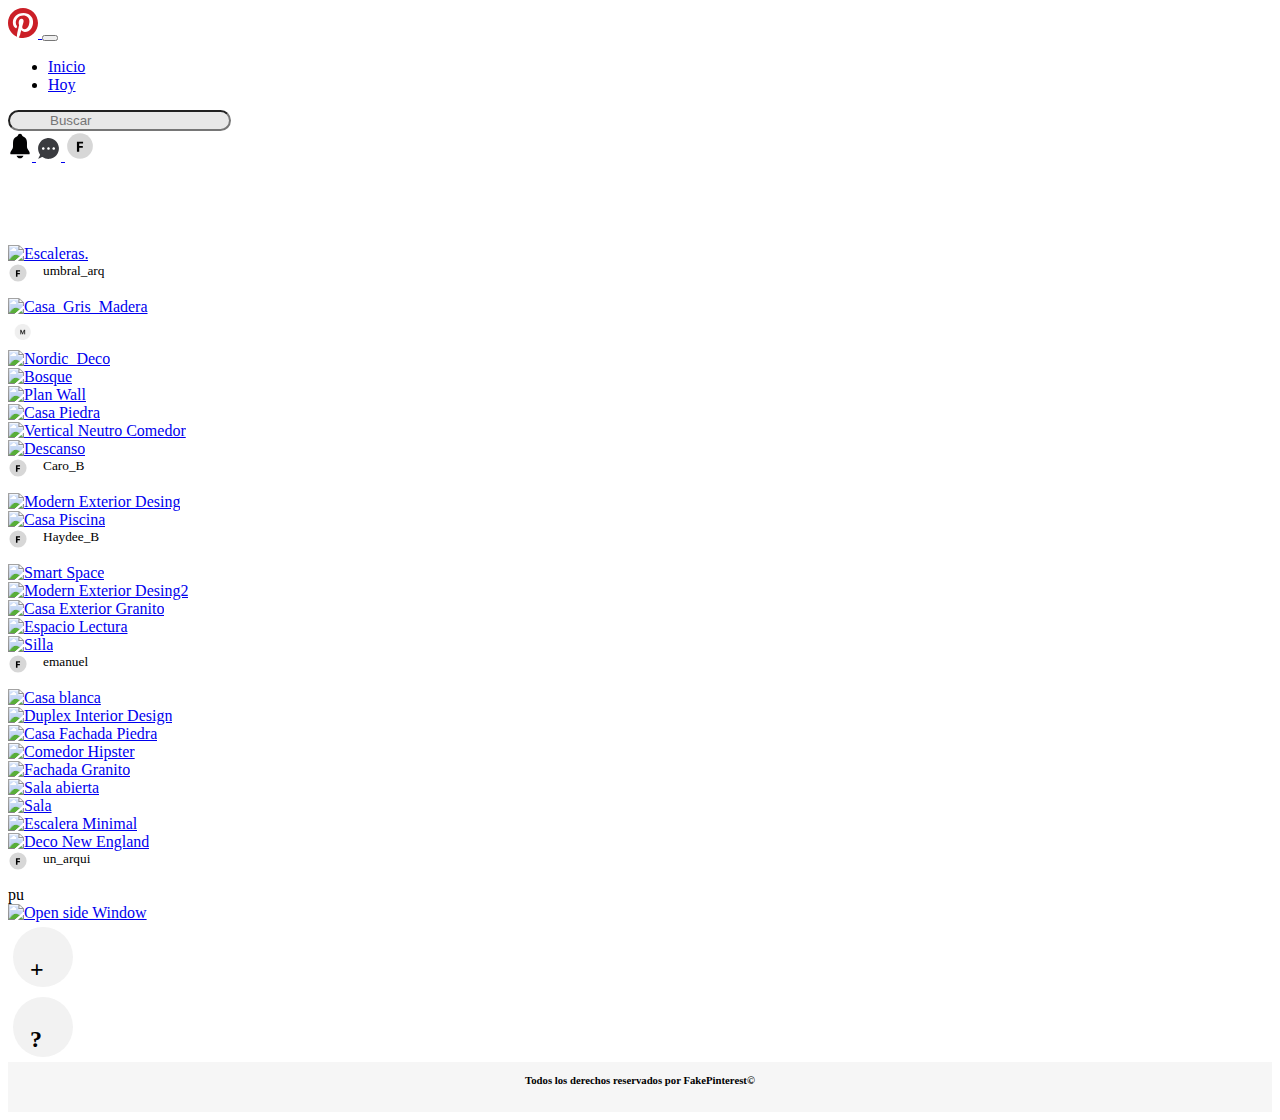
==== commit 36cefee2: "Merge branch 'main' of https://github.com/haydee-bloodless/Pinterest" ====
--- a/index.html
+++ b/index.html
@@ -15,7 +15,7 @@
     <nav class="navbar navbar-expand-lg fixed-top bg-light">
         <div class="container-fluid">
             <a class="navbar-brand" href="index.html">
-                <img src="./img/icono.png" alt="" width="40" height="35">
+                <img src="./img/pinterest-icono.svg" alt="" width="auto" height="30">
             </a>
             <a class="navbar-brand nombre-pinterest" href="index.html">FakePinterest</a>
             <button class="navbar-toggler" type="button" data-bs-toggle="collapse" data-bs-target="#navbarTogglerDemo02"
@@ -39,17 +39,17 @@
                 </form>
 
                 <a class="navbar-brand icon-nav" href="#">
-                    <img src="./img/icono-campana.png" alt="" width="40" height="40">
+                    <img src="./img/icono-campana.svg" alt="" width="auto" height="30">
                 </a>
-
-
+    
+    
                 <a class="navbar-brand icon-nav" href="#">
-                    <img src="./img/icono-bandeja.png" alt="" width="40" height="40">
+                    <img src="./img/icono-bandeja.svg" alt="" width="auto" height="25">
                 </a>
-
-
+    
+    
                 <a class="navbar-brand icon-nav" href="#">
-                    <img src="./img/icono-perfil.png" alt="" width="40" height="40">
+                    <img src="./img/icono-perfil.svg" alt="" width="auto" height="30">
                 </a>
 
             </div>
@@ -72,7 +72,7 @@
                         <!-- ALGUNAS IMAGENES TIENEN UN <div class="pie-foto"> QUE INCLUYE LA IMAGEN, ICONO DE PERFIL Y NOMBRE DE PERFIL-->
                         <div class="pie-foto">
                             <a class="icono-pie-foto" href="#">
-                                <img src="./img/icono-perfil.png" alt="icono perfil" width="30" height="30">
+                                <img src="./img/icono-perfil.svg" alt="icono perfil" width="auto" height="20">
                             </a>
                             <a class="link-pie-foto" href="#">
                                umbral_arq
@@ -139,7 +139,7 @@
                         </a>
                         <div class="pie-foto">
                             <a class="icono-pie-foto" href="#">
-                                <img src="./img/icono-perfil.png" alt="" width="30" height="30">
+                                <img src="./img/icono-perfil.svg" alt="" width="auto" height="20">
                                 <a class="link-pie-foto" href="#">
                                     Caro_B
                                 </a>
@@ -164,7 +164,7 @@
                     
                         <div class="pie-foto">
                             <a class="icono-pie-foto" href="#">
-                                <img src="./img/icono-perfil.png" alt="" width="30" height="30">
+                                <img src="./img/icono-perfil.svg" alt="" width="auto" height="20">
                                 <a class="link-pie-foto" href="#">
                                     Haydee_B
                                 </a>
@@ -207,7 +207,7 @@
                                 alt="Silla">
                             <div class="pie-foto">
                                 <a class="icono-pie-foto" href="#">
-                                    <img src="./img/icono-perfil.png" alt="" width="30" height="30">
+                                    <img src="./img/icono-perfil.svg" alt="" width="auto" height="20">
                                     <a class="link-pie-foto" href="#">
                                         emanuel
                                     </a>
@@ -279,7 +279,7 @@
                         </a>
                         <div class="pie-foto">
                             <a class="icono-pie-foto" href="#">
-                                <img src="./img/icono-perfil.png" alt="" width="30" height="30">
+                                <img src="./img/icono-perfil.svg" alt="" width="auto" height="20">
                                 <a class="link-pie-foto" href="#">
                                     un_arqui
                                 </a>
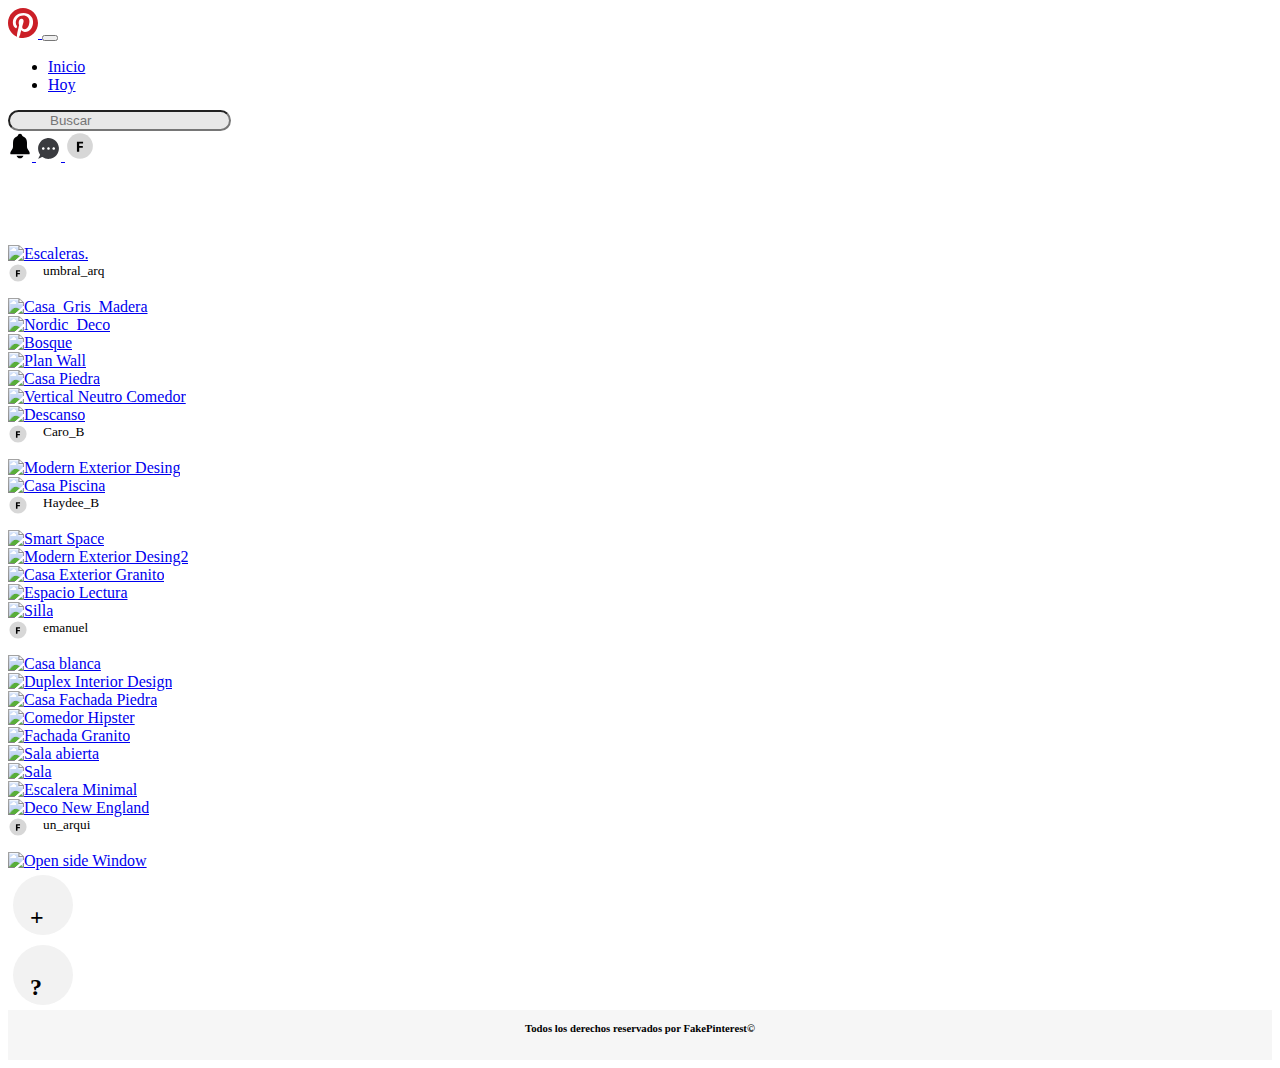
==== commit 59810cc3: "cambios" ====
--- a/index.html
+++ b/index.html
@@ -84,12 +84,7 @@
                             <img class="w-100 mb-4 rounded"
                                 src="https://i.pinimg.com/736x/e6/e6/c8/e6e6c85602fadab7f63e1113e98d6222.jpg" alt="Casa_Gris_Madera">
                         </a>
-                        <div>
-                            <a class="icono-pie-foto" href="#">
-                                <img src="./img/icono-perfil.png" alt="icono perfil" width="30" height="30">
-                            </a>
-                            <a class="link-pie-foto" href="#"></a>
-                        </div>
+                        
                     </div>
                     <div>
                         <a href="#">
@@ -283,7 +278,7 @@
                                 <a class="link-pie-foto" href="#">
                                     un_arqui
                                 </a>
-                        </div>pu
+                        </div>
                     </div>
                     <div>
                         <a href="#"><img class="w-100 mb-4 rounded"
--- a/style.css
+++ b/style.css
@@ -40,6 +40,40 @@
     margin-top: 10px;
 
 }
+/* BOTONES INICIALES TARJETA */
+.card-body{
+    display: flex;
+    justify-content: center;
+    align-content: center;
+}
+.contenedor-accion{
+    display: flex;
+    justify-content: space-between;
+    align-content: center;
+}
+.btn-accion{
+    display: flex;
+    justify-content: space-around;
+    align-content: center;
+}
+.icono_tarjeta{
+   margin: 5px;
+   padding: 5px;
+}
+.btn-guardar{
+    display: flex;
+    justify-content: center;
+    align-content: center;
+}
+/* DESCRIPCION TARJETA */
+.descripcion-tarjeta{
+    margin: 10px;
+    padding: 10px; 
+}
+.descripcion-tarjeta p{
+    text-align: justify;
+}
+/* DATOS PERFIL */
 .upl-perfil{
     margin-top: 40px;
     display: flex;
